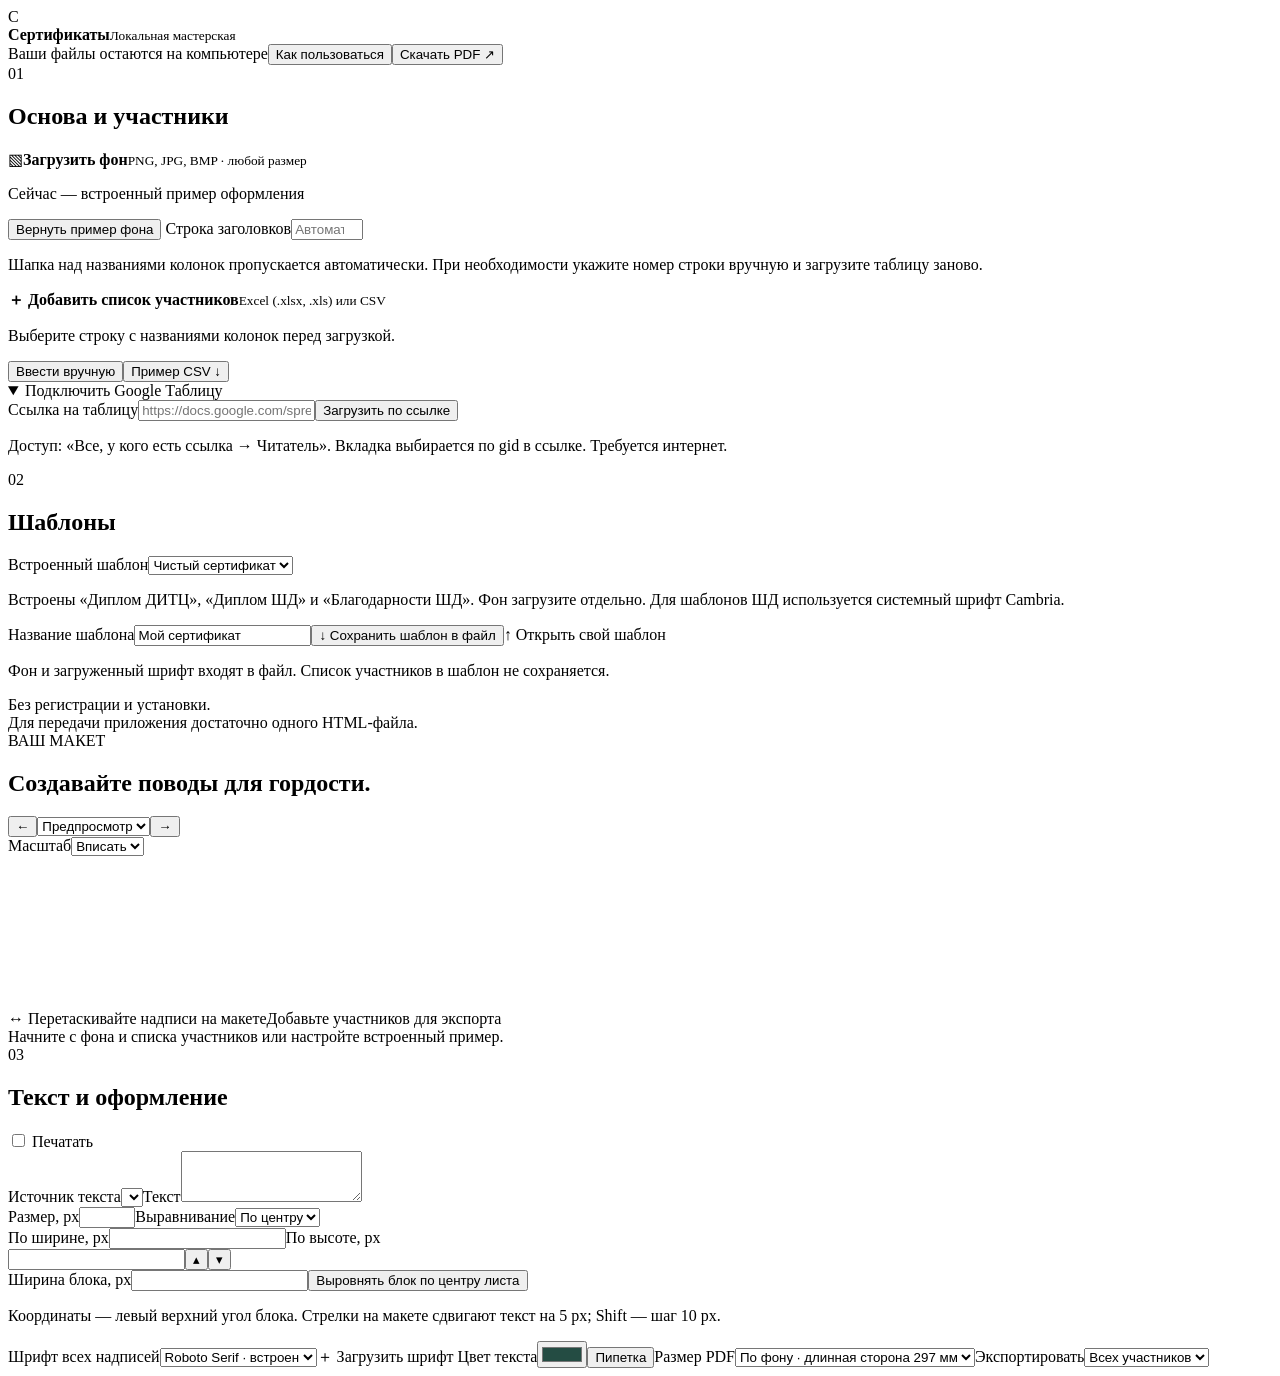
==== web/src/index.html @ 128b6e80 "Publish Certif web app with GitHub Pages" ====
<!doctype html>
<html lang="ru"><head><meta charset="utf-8"><meta name="viewport" content="width=device-width,initial-scale=1">
<meta http-equiv="Content-Security-Policy" content="default-src 'none'; script-src 'unsafe-inline' https://docs.google.com; style-src 'unsafe-inline'; img-src data: blob:; font-src data:; connect-src https://docs.google.com https://*.googleusercontent.com;">
<title>Сертификаты — локальная мастерская</title><style>/* STYLES */</style></head><body>
<header><div class="brand"><span class="brand-icon">С</span><div><strong>Сертификаты</strong><small>Локальная мастерская</small></div></div><span class="offline"><i></i> Ваши файлы остаются на компьютере</span><button id="help">Как пользоваться</button><button class="primary" id="export">Скачать PDF ↗</button></header>
<main><aside class="left">
<div class="section-heading"><span class="step">01</span><h2>Основа и участники</h2></div>
<label class="upload" for="background"><span class="upload-icon">▧</span><strong>Загрузить фон</strong><small>PNG, JPG, BMP · любой размер</small></label><input hidden id="background" type="file" accept="image/png,image/jpeg,image/bmp">
<p class="file-note" id="backgroundName">Сейчас — встроенный пример оформления</p><button id="resetBackground" class="link">Вернуть пример фона</button>
<label>Строка заголовков<input id="headerRow" type="number" min="1" max="10000" step="1" placeholder="Автоматически"></label><p class="file-note">Шапка над названиями колонок пропускается автоматически. При необходимости укажите номер строки вручную и загрузите таблицу заново.</p>
<label class="upload compact" for="dataFile"><strong>＋ Добавить список участников</strong><small>Excel (.xlsx, .xls) или CSV</small></label><input hidden id="dataFile" type="file" accept=".xlsx,.xls,.csv,.tsv">
<p id="dataName" class="file-note">Выберите строку с названиями колонок перед загрузкой.</p><label id="sheetLabel" hidden>Лист Excel<select id="sheet"></select></label>
<div class="row"><button id="manual">Ввести вручную</button><button id="sample" class="link">Пример CSV ↓</button></div>
<details open><summary>Подключить Google Таблицу</summary><label>Ссылка на таблицу<input id="googleUrl" type="url" placeholder="https://docs.google.com/spreadsheets/d/…"></label><button class="wide" id="loadGoogle">Загрузить по ссылке</button><p>Доступ: «Все, у кого есть ссылка → Читатель». Вкладка выбирается по gid в ссылке. Требуется интернет.</p></details>
<div class="divider"></div><div class="section-heading"><span class="step">02</span><h2>Шаблоны</h2></div>
<label>Встроенный шаблон<select id="preset"><option value="default">Чистый сертификат</option><option value="custom" hidden>Пользовательский</option></select></label>
<p class="file-note">Встроены «Диплом ДИТЦ», «Диплом ШД» и «Благодарности ШД». Фон загрузите отдельно. Для шаблонов ШД используется системный шрифт Cambria.</p>
<label>Название шаблона<input id="presetName" value="Мой сертификат" maxlength="100"></label><button class="wide" id="savePreset">↓ Сохранить шаблон в файл</button><label class="button wide" for="presetFile">↑ Открыть свой шаблон</label><input hidden id="presetFile" type="file" accept=".json">
<p class="file-note">Фон и загруженный шрифт входят в файл. Список участников в шаблон не сохраняется.</p><div class="local-note">Без регистрации и установки.<br>Для передачи приложения достаточно одного HTML-файла.</div>
</aside><section class="workspace">
<div class="workspace-head"><div><span class="eyebrow">ВАШ МАКЕТ</span><h1>Создавайте поводы для гордости.</h1></div><span id="pageSize" class="badge"></span></div>
<div class="toolbar"><div class="row"><button id="prev" aria-label="Предыдущий участник">←</button><select id="person" aria-label="Участник"><option>Предпросмотр</option></select><button id="next" aria-label="Следующий участник">→</button></div><label class="zoom">Масштаб<select id="zoom"><option value="fit">Вписать</option><option value="0.25">25%</option><option value="0.5">50%</option><option value="1">100%</option></select></label></div>
<div class="stage" id="stage"><canvas id="preview" tabindex="0" aria-label="Макет сертификата. Выберите поле справа или перетащите надпись мышью."></canvas></div><div class="preview-footer"><span>↔ Перетаскивайте надписи на макете</span><span id="rowCount">Добавьте участников для экспорта</span></div><div class="status" id="status" role="status" aria-live="polite">Начните с фона и списка участников или настройте встроенный пример.</div>
</section><aside class="right"><div class="section-heading"><span class="step">03</span><h2>Текст и оформление</h2></div><div id="fields" class="fields"></div>
<div class="editor"><div class="row editor-title"><h3 id="fieldTitle"></h3><label class="check"><input id="visible" type="checkbox"> Печатать</label></div>
<label>Источник текста<select id="source"></select></label><label id="textLabel">Текст<textarea id="text" rows="3"></textarea></label>
<div class="two"><label>Размер, px<input id="size" type="number" min="8" max="600"></label><label>Выравнивание<select id="align"><option value="center">По центру</option><option value="left">Слева</option><option value="right">Справа</option></select></label></div>
<div class="two"><label>По ширине, px<input id="x" type="number" min="0" step="5"></label><label>По высоте, px<div class="height-control"><input id="y" type="number" min="0" step="5"><span class="height-arrows"><button type="button" id="heightUp" aria-label="Переместить текст выше">▴</button><button type="button" id="heightDown" aria-label="Переместить текст ниже">▾</button></span></div></label></div><label>Ширина блока, px<input id="width" type="number" min="20" step="10"></label><button id="center" class="wide">Выровнять блок по центру листа</button><p class="file-note">Координаты — левый верхний угол блока. Стрелки на макете сдвигают текст на 5 px; Shift — шаг 10 px.</p></div>
<div class="divider"></div><label>Шрифт всех надписей<select id="font"><option value="Roboto Serif">Roboto Serif · встроен</option><option value="Arial">Arial</option><option value="Cambria">Cambria · системный</option><option value="Georgia">Georgia</option><option value="Times New Roman">Times New Roman</option><option value="Verdana">Verdana</option></select></label><label class="button wide" for="fontFile">＋ Загрузить шрифт</label><input hidden id="fontFile" type="file" accept=".ttf,.otf,.woff,.woff2">
<label class="color-label">Цвет текста<input id="color" type="color" value="#244c43"><button id="pipette">Пипетка</button></label><label>Размер PDF<select id="paper"><option value="auto">По фону · длинная сторона 297 мм</option><option value="portrait">A4 · книжная</option><option value="landscape">A4 · альбомная</option></select></label><label>Экспортировать<select id="scope"><option value="all">Всех участников</option><option value="current">Только текущего</option></select></label>
</aside></main>
<dialog id="manualDialog"><form method="dialog"><h2>Список участников</h2><p>По одному имени на строку. Этот список заменит загруженную таблицу.</p><textarea id="names" rows="8" placeholder="Иванова Анна Сергеевна&#10;Петров Михаил Андреевич"></textarea><div class="dialog-actions"><button value="cancel">Отмена</button><button id="useNames" type="button" class="primary">Добавить участников</button></div></form></dialog>
<dialog id="helpDialog"><h2>От списка к сертификатам</h2><ol><li>Загрузите изображение сертификата или используйте пример.</li><li>Добавьте Excel / CSV, Google Таблицу по ссылке или введите имена вручную.</li><li>Выберите надпись справа и её колонку. Для одинакового текста выберите «Общий для всех».</li><li>Перетащите надписи, настройте размер и проверьте нескольких участников.</li><li>Скачайте PDF. Сохраните шаблон, чтобы продолжить позже.</li></ol><p>Все функции, кроме Google Таблиц, работают без сети. Файлы обрабатываются на компьютере. После закрытия несохранённые настройки пропадут.</p><p>Поддерживаются старые JSON-пресеты Windows-приложения. После импорта проверьте положение надписей: браузер рисует шрифты немного иначе.</p><button id="closeHelp" class="primary">Понятно</button></dialog>
<dialog id="progressDialog"><h2>Собираем сертификаты</h2><progress id="progress" value="0" max="1"></progress><p id="progressText"></p><button id="cancelExport">Отменить</button></dialog>
<script>/* XLSX */</script><script>/* PDFLIB */</script><script>/* ASSETS */</script><script>/* APP */</script>
</body></html>
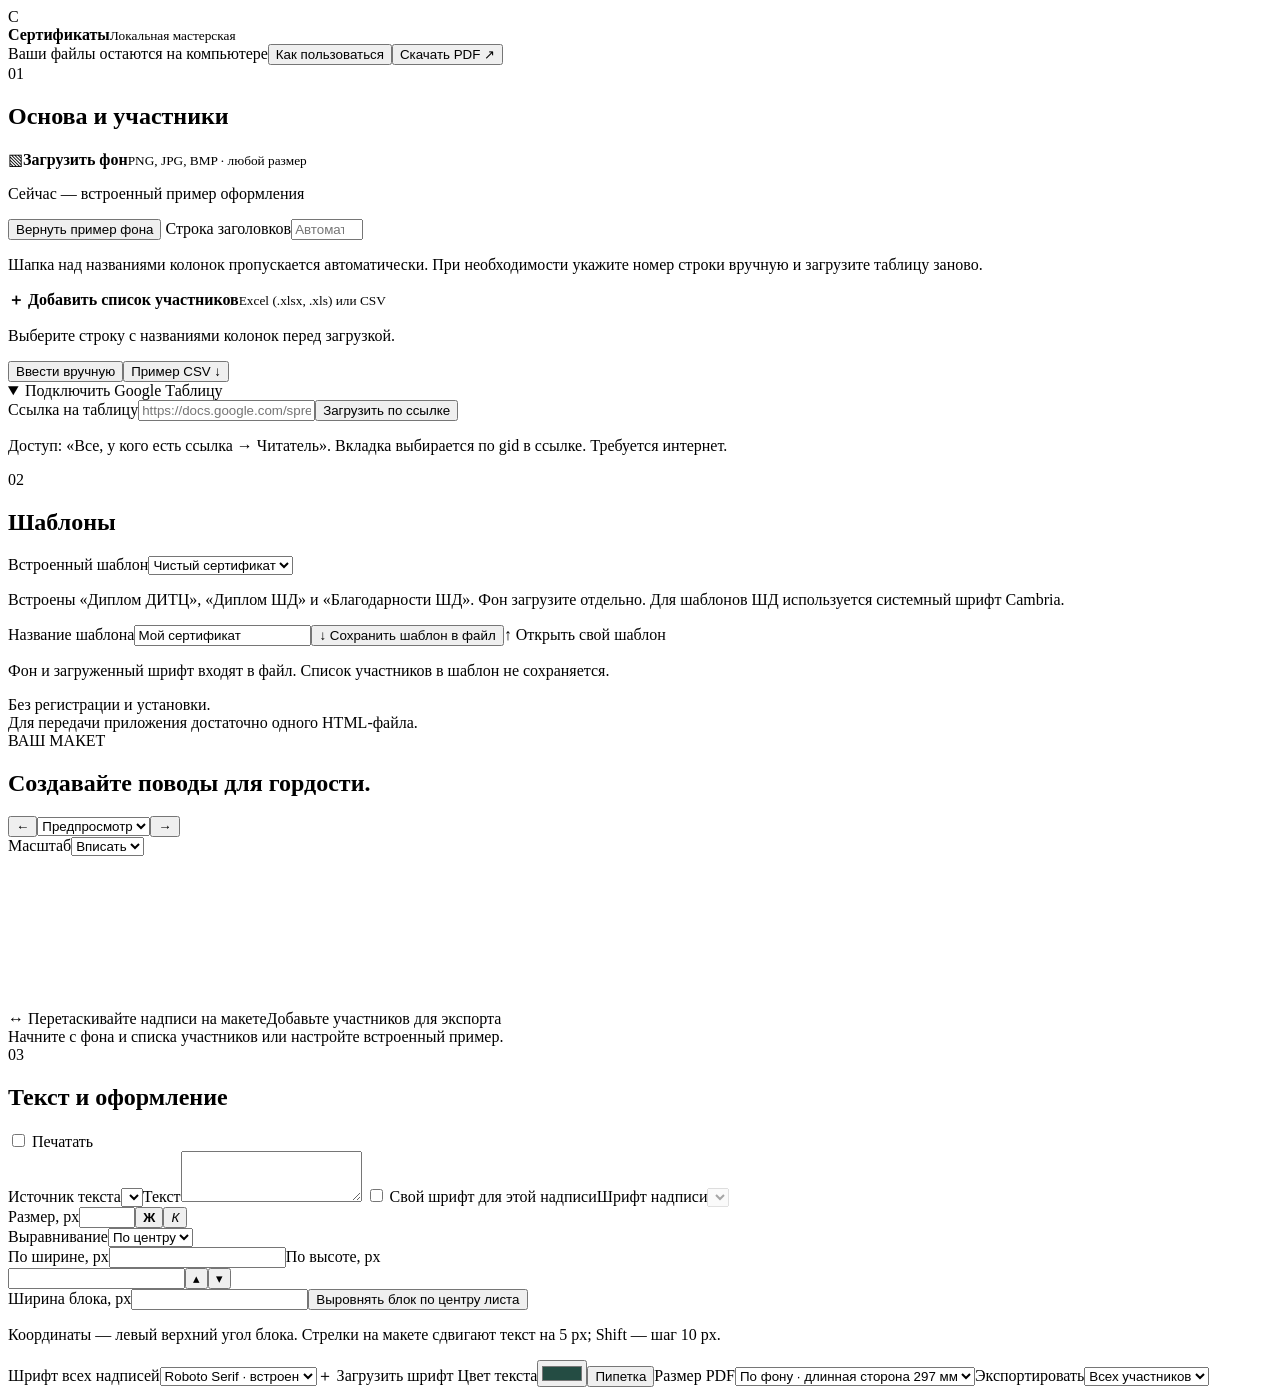
==== commit 3c690551: "v2" ====
--- a/web/src/index.html
+++ b/web/src/index.html
@@ -24,7 +24,9 @@
 </section><aside class="right"><div class="section-heading"><span class="step">03</span><h2>Текст и оформление</h2></div><div id="fields" class="fields"></div>
 <div class="editor"><div class="row editor-title"><h3 id="fieldTitle"></h3><label class="check"><input id="visible" type="checkbox"> Печатать</label></div>
 <label>Источник текста<select id="source"></select></label><label id="textLabel">Текст<textarea id="text" rows="3"></textarea></label>
-<div class="two"><label>Размер, px<input id="size" type="number" min="8" max="600"></label><label>Выравнивание<select id="align"><option value="center">По центру</option><option value="left">Слева</option><option value="right">Справа</option></select></label></div>
+<label class="check field-font-toggle"><input id="ownFont" type="checkbox"> Свой шрифт для этой надписи</label><label>Шрифт надписи<select id="fieldFont" disabled></select></label>
+<div class="font-size-row"><label>Размер, px<input id="size" type="number" min="8" max="600"></label><button type="button" id="bold" class="font-style" aria-label="Жирный" aria-pressed="false" title="Жирный"><b>Ж</b></button><button type="button" id="italic" class="font-style" aria-label="Курсив" aria-pressed="false" title="Курсив"><i>К</i></button></div>
+<label>Выравнивание<select id="align"><option value="center">По центру</option><option value="left">Слева</option><option value="right">Справа</option></select></label>
 <div class="two"><label>По ширине, px<input id="x" type="number" min="0" step="5"></label><label>По высоте, px<div class="height-control"><input id="y" type="number" min="0" step="5"><span class="height-arrows"><button type="button" id="heightUp" aria-label="Переместить текст выше">▴</button><button type="button" id="heightDown" aria-label="Переместить текст ниже">▾</button></span></div></label></div><label>Ширина блока, px<input id="width" type="number" min="20" step="10"></label><button id="center" class="wide">Выровнять блок по центру листа</button><p class="file-note">Координаты — левый верхний угол блока. Стрелки на макете сдвигают текст на 5 px; Shift — шаг 10 px.</p></div>
 <div class="divider"></div><label>Шрифт всех надписей<select id="font"><option value="Roboto Serif">Roboto Serif · встроен</option><option value="Arial">Arial</option><option value="Cambria">Cambria · системный</option><option value="Georgia">Georgia</option><option value="Times New Roman">Times New Roman</option><option value="Verdana">Verdana</option></select></label><label class="button wide" for="fontFile">＋ Загрузить шрифт</label><input hidden id="fontFile" type="file" accept=".ttf,.otf,.woff,.woff2">
 <label class="color-label">Цвет текста<input id="color" type="color" value="#244c43"><button id="pipette">Пипетка</button></label><label>Размер PDF<select id="paper"><option value="auto">По фону · длинная сторона 297 мм</option><option value="portrait">A4 · книжная</option><option value="landscape">A4 · альбомная</option></select></label><label>Экспортировать<select id="scope"><option value="all">Всех участников</option><option value="current">Только текущего</option></select></label>
